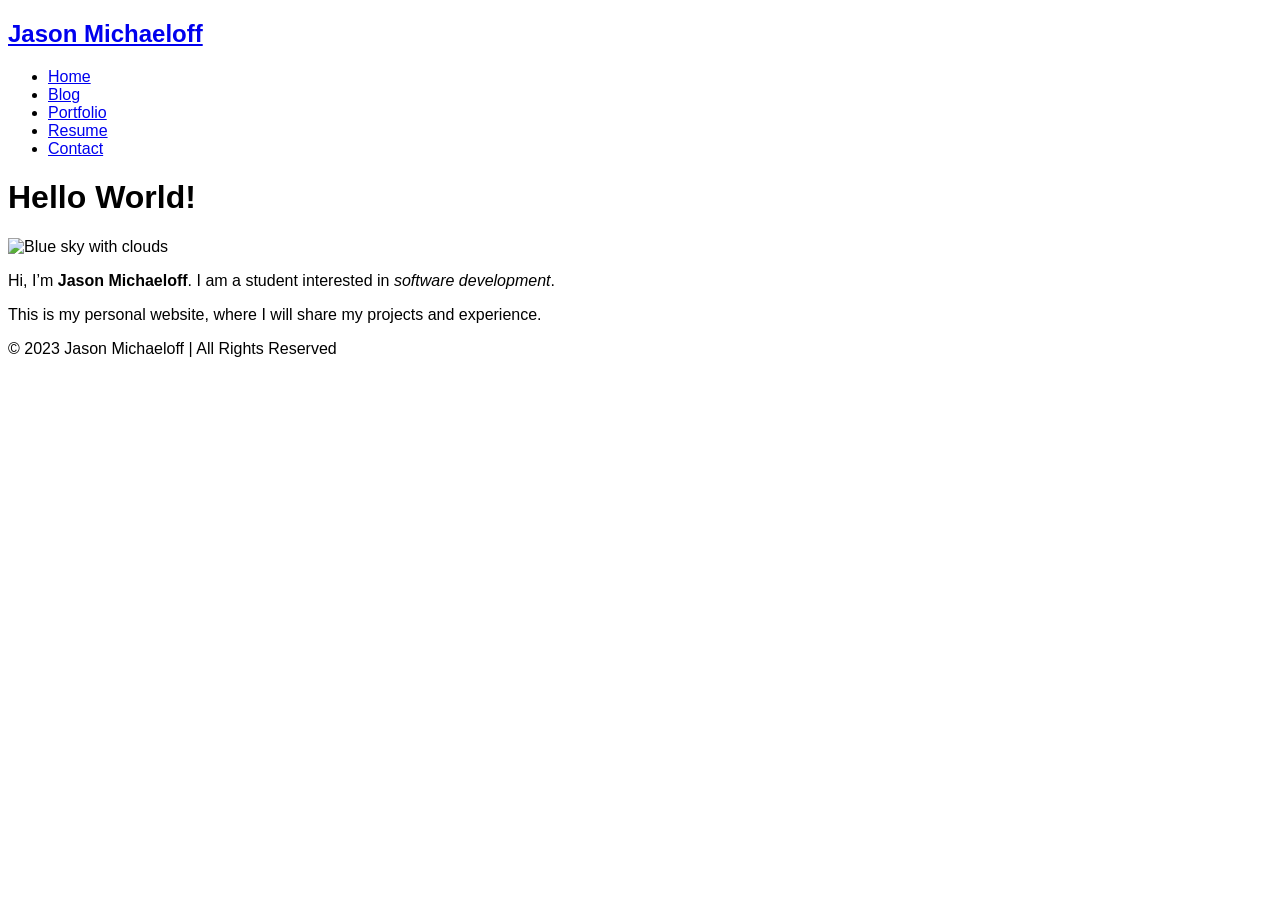
==== index.html @ 1da886d1 "Built personal website" ====
<!DOCTYPE html>
<html>
  <head>
    <title>Jason Michaeloff</title>
    <link rel="stylesheet" href="styles.css" />
  </head>

  <body>
    <nav class="navbar">
      <h1 class="logo">
        <a href="index.html">Jason Michaeloff</a>
      </h1>

      <ul class="nav-list">
        <li><a href="index.html">Home</a></li>
        <li><a href="blog.html">Blog</a></li>
        <li><a href="portfolio.html">Portfolio</a></li>
        <li><a href="resume.html">Resume</a></li>
        <li><a href="contact.html">Contact</a></li>
      </ul>
    </nav>

    <main>
      <h1 class="page-title">Hello World!</h1>

      <div class="about">
        <div class="about-image">
          <img src="sky.jpg" alt="Blue sky with clouds" width="300" />
        </div>

        <div class="about-text">
          <p>
            Hi, I’m <strong>Jason Michaeloff</strong>. I am a student interested
            in <em>software development</em>.
          </p>

          <p>
            This is my personal website, where I will share my projects and
            experience.
          </p>
        </div>
      </div>
    </main>

    <footer class="footer">
      © 2023 Jason Michaeloff | All Rights Reserved
    </footer>
  </body>
</html>
---- styles.css ----
body {
  font-family: Arial, sans-serif;
}
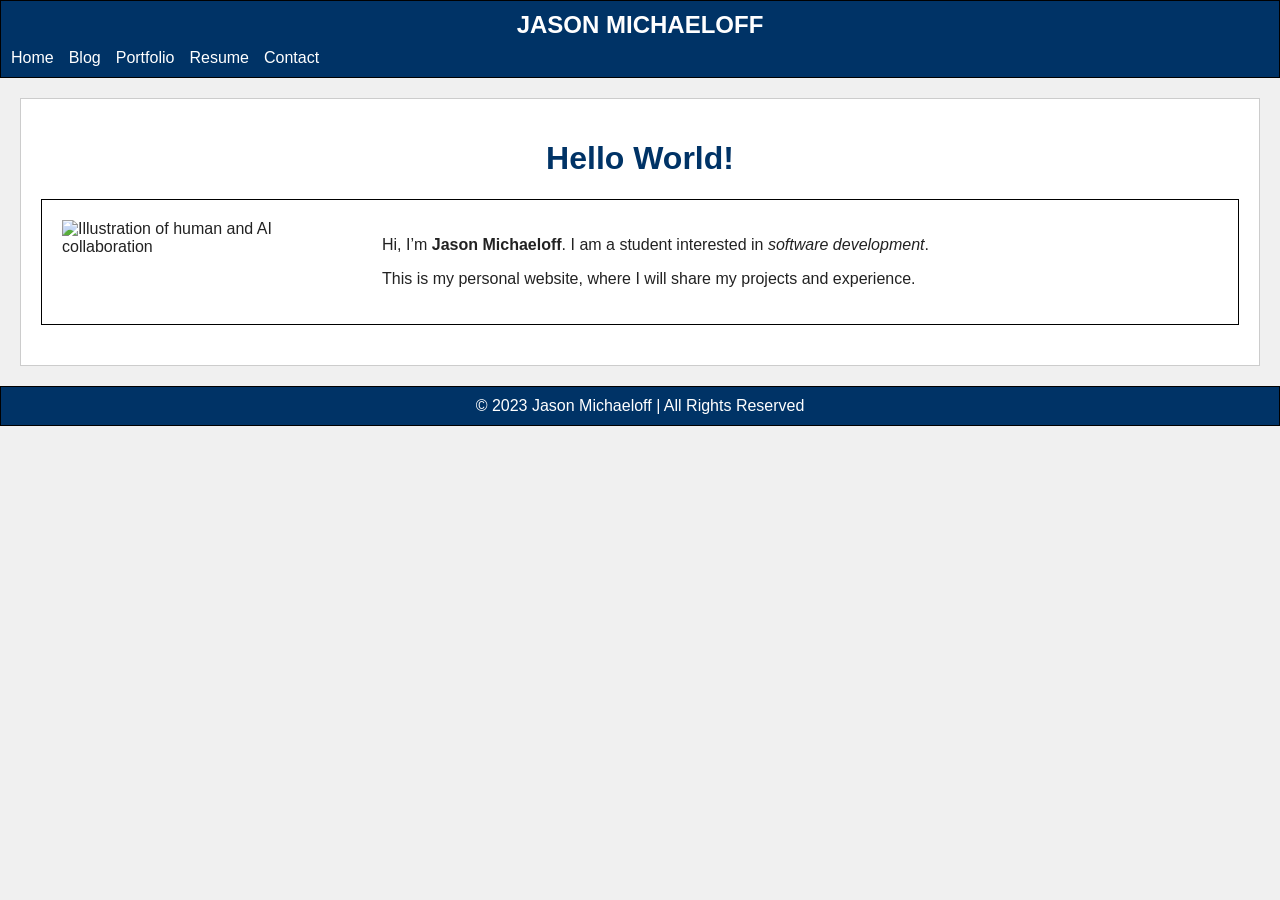
==== commit 651403c4: "Home picture added" ====
--- a/index.html
+++ b/index.html
@@ -1,7 +1,7 @@
 <!DOCTYPE html>
 <html>
   <head>
-    <title>Jason Michaeloff</title>
+    <title>Jason Michaeloff's Personal Website</title>
     <link rel="stylesheet" href="styles.css" />
   </head>
 
@@ -25,7 +25,11 @@
 
       <div class="about">
         <div class="about-image">
-          <img src="sky.jpg" alt="Blue sky with clouds" width="300" />
+          <img
+            src="human-and-AI-collaboration-scaled-1818969480.jpg"
+            alt="Illustration of human and AI collaboration"
+            width="300"
+          />
         </div>
 
         <div class="about-text">
--- a/styles.css
+++ b/styles.css
@@ -1,3 +1,119 @@
 body {
+  color: #222222;
+  background-color: #f0f0f0;
   font-family: Arial, sans-serif;
+  font-size: 16px;
+  font-weight: normal;
+  font-style: normal;
+  margin: 0;
+}
+
+.navbar {
+  color: white;
+  background-color: #003366;
+  padding: 10px;
+  border: 1px solid #000000;
+}
+
+.logo {
+  margin: 0;
+  text-align: center;
+}
+
+.logo a {
+  color: white;
+  font-size: 24px;
+  font-weight: bold;
+  text-decoration: none;
+  text-transform: uppercase;
+  display: inline;
+}
+
+.nav-list {
+  display: flex;
+  list-style-type: none;
+  margin: 10px 0 0 0;
+  padding: 0;
+}
+
+.nav-list li {
+  margin-right: 15px;
+}
+
+.nav-list a {
+  color: white;
+  text-decoration: none;
+}
+
+.nav-list a:hover {
+  color: #ffff00;
+  text-decoration: underline;
+}
+
+main {
+  background-color: white;
+  margin: 20px;
+  padding: 20px;
+  border: 1px solid #cccccc;
+}
+
+.page-title {
+  color: #003366;
+  font-size: 32px;
+  font-weight: bold;
+  text-align: center;
+}
+
+.about,
+.project {
+  display: flex;
+  margin: 20px 0;
+  padding: 10px;
+  border: 1px solid #000000;
+}
+
+.about-image,
+.about-text,
+.project-details {
+  margin: 10px;
+}
+
+.about-image img,
+.project img {
+  display: block;
+}
+
+.section {
+  margin: 20px 0;
+  padding: 10px;
+  border: 1px solid #cccccc;
+}
+
+.section-title {
+  color: #003366;
+  font-size: 24px;
+  font-weight: bold;
+}
+
+.entry {
+  margin: 15px 0;
+  padding: 10px;
+  border: 1px solid #dddddd;
+}
+
+.entry-title {
+  font-weight: bold;
+}
+
+.entry-info {
+  font-style: italic;
+}
+
+.footer {
+  color: white;
+  background-color: #003366;
+  margin-top: 20px;
+  padding: 10px;
+  border: 1px solid #000000;
+  text-align: center;
 }
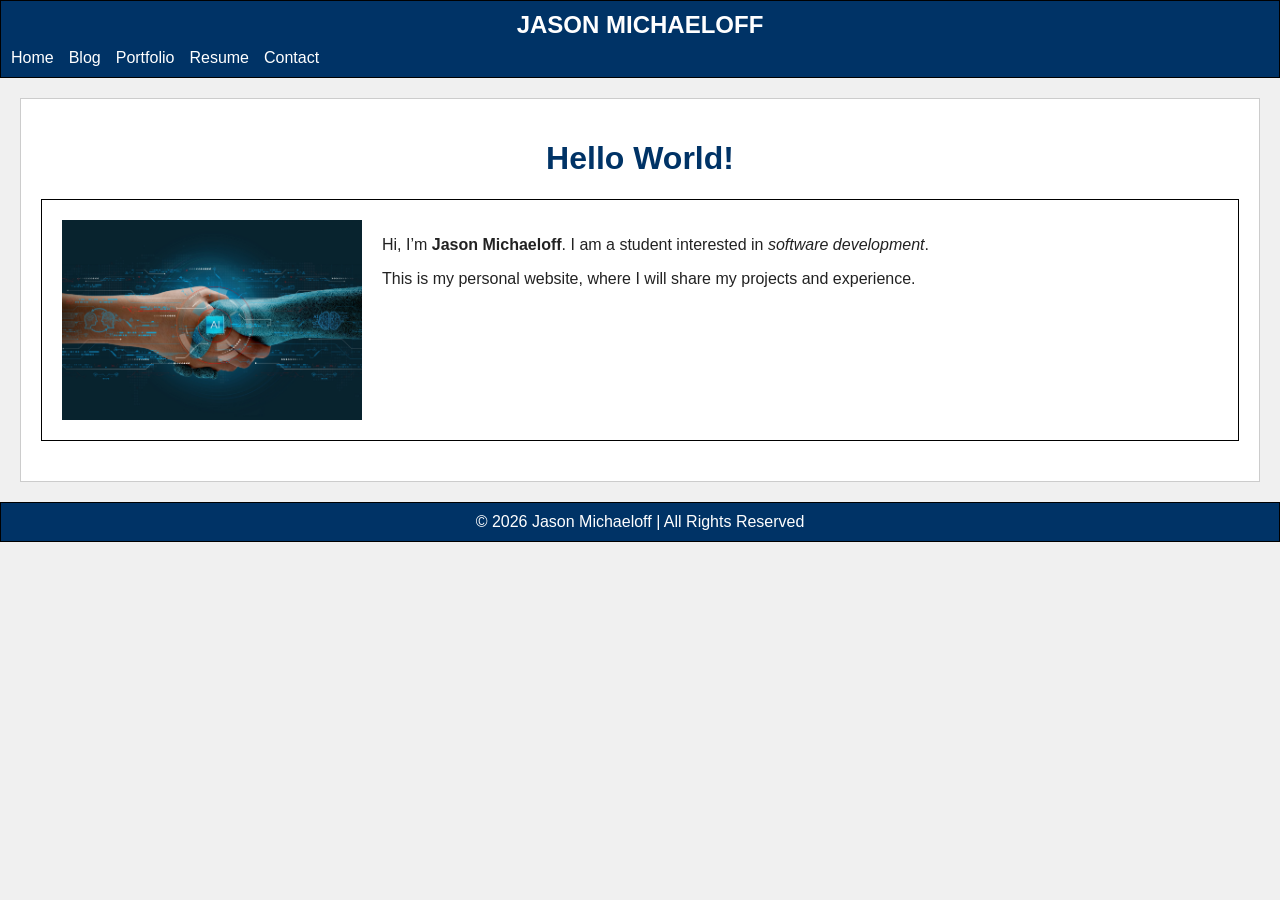
==== commit 57c142a0: "Fixes and image addition." ====
--- a/index.html
+++ b/index.html
@@ -26,7 +26,7 @@
       <div class="about">
         <div class="about-image">
           <img
-            src="human-and-AI-collaboration-scaled-1818969480.jpg"
+            src="ai-image.jpg"
             alt="Illustration of human and AI collaboration"
             width="300"
           />
@@ -47,7 +47,7 @@
     </main>
 
     <footer class="footer">
-      © 2023 Jason Michaeloff | All Rights Reserved
+      © 2026 Jason Michaeloff | All Rights Reserved
     </footer>
   </body>
 </html>
